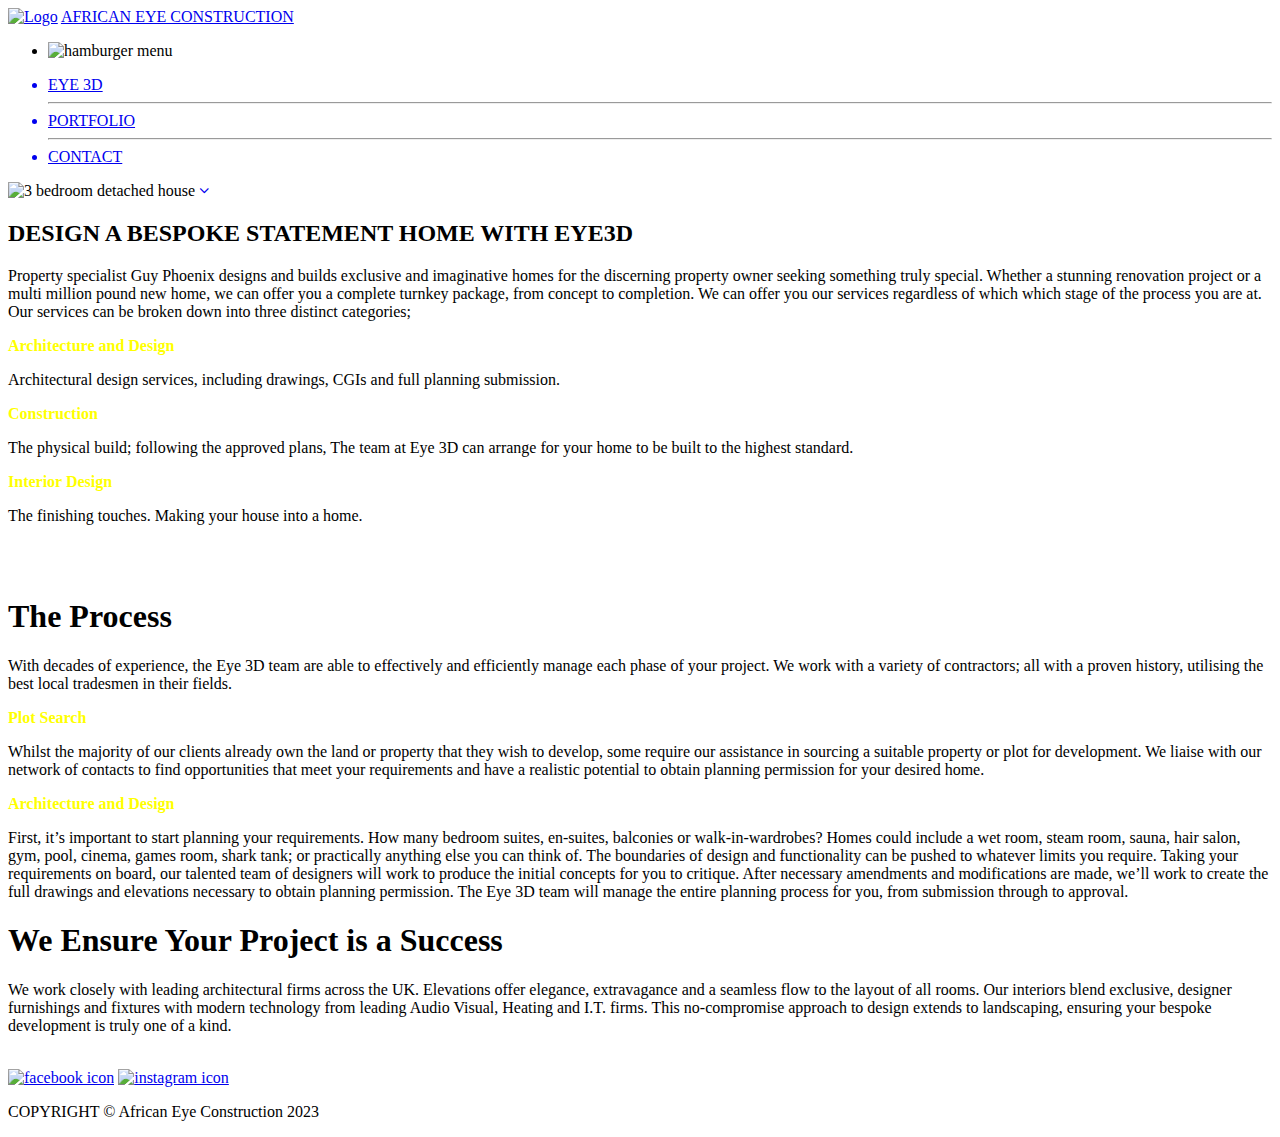
==== eye-3d.html @ 0bab11a8 "Update eye-3d.html" ====
<!DOCTYPE html>
<html lang="en">
  <head>
    <meta charset="UTF-8" />
    <meta http-equiv="X-UA-Compatible" content="IE=edge" />
    <meta name="viewport" content="width=device-width, initial-scale=1.0" />
    <link
      rel="stylesheet"
      href="https://cdnjs.cloudflare.com/ajax/libs/font-awesome/4.7.0/css/font-awesome.min.css"
    />
    <link rel="stylesheet" href="css/main.css" />
    <link
      rel="icon"
      type="image/png"
      sizes="32x32"
      href="images/logo.jpg"
    />
    <title>African Eye Contruction</title>
  </head>
  <body>
    <section class="bg_img">
      <nav class="nav">
        <div class="nav__lblock">
          <a href="."><img src="images/logo.jpg" alt="Logo" /></a>
          <a href=".">AFRICAN EYE CONSTRUCTION</a>
        </div>
        <input type="checkbox" class="nav__toggle" id="hamburger" hidden />
        <ul class="hamburger">
          <li class="hamburger__menu">
            <label for="hamburger">
              <img src="images/hamburger.svg" alt="hamburger menu" />
            </label>
          </li>
        </ul>
        <ul class="droplist">
          <a href="eye-3d.html" class="toplist"><li>EYE 3D</li></a>
          <hr />
          <a href="portfolio.html"><li>PORTFOLIO</li></a>
          <hr />
          <a href="."><li>CONTACT</li></a>
        </ul>
      </nav>
      <div class="threeDimension">
        <img src="images/4.jpg" alt="3 bedroom detached house" />
        <a href="#hero" class="drop"><i class="fa fa-angle-down"></i></a>
      </div>
      <div id="hero" class="hero">
        <div class="hero__description">
          <p>
            <h2>DESIGN A BESPOKE STATEMENT HOME WITH EYE3D</h2> Property specialist Guy
            Phoenix designs and builds exclusive and imaginative homes for the
            discerning property owner seeking something truly special. Whether a
            stunning renovation project or a multi million pound new home, we
            can offer you a complete turnkey package, from concept to
            completion. We can offer you our services regardless of which which
            stage of the process you are at. Our services can be broken down
            into three distinct categories; 
            <p><b style="color: yellow;">Architecture and Design</b></p>
            Architectural design services, including drawings, CGIs and full
            planning submission. 
            <p><b style="color: yellow;">Construction</b></p> The physical build; following the
            approved plans, The team at Eye 3D can arrange for your home to be
            built to the highest standard. 
            <p><b style="color: yellow;">Interior Design</b></p> The finishing
            touches. Making your house into a home.
          </p>
        </div>
        <img src="images/6.jpg" alt="" />
      </div>
      <div class="hero-2">
        <img src="images/hero-left.jpg" alt="" />
        <div class="hero-2__description">
          <p>
            <h1>The Process</h1>
            With decades of experience, the Eye 3D team are able to effectively and efficiently manage each phase of your project. We work with a variety of contractors; all with a proven history, utilising the best local tradesmen in their fields.
            <p><b style="color: yellow;">Plot Search</b></p>
            Whilst the majority of our clients already own the land or property that they wish to develop, some require our assistance in sourcing a suitable property or plot for development. We liaise with our network of contacts to find opportunities that meet your requirements and have a realistic potential to obtain planning permission for your desired home.
            <p><b style="color: yellow;">Architecture and Design</b></p>
            First, it’s important to start planning your requirements. How many bedroom suites, en-suites, balconies or walk-in-wardrobes? Homes could include a wet room, steam room, sauna, hair salon, gym, pool, cinema, games room, shark tank; or practically anything else you can think of. The boundaries of design and functionality can be pushed to whatever limits you require.
            Taking your requirements on board, our talented team of designers will work to produce the initial concepts for you to critique. After necessary amendments and modifications are made, we’ll work to create the full drawings and elevations necessary to obtain planning permission. The Eye 3D team will manage the entire planning process for you, from submission through to approval.
          </p>
        </div>
      </div>
      <div class="hero-3">
        <div class="hero-3__description center">
          <p>
            <h1>We Ensure Your Project is a Success</h1>
            We work closely with leading architectural firms across the UK. Elevations offer elegance, extravagance and a seamless flow to the layout of all rooms. Our interiors blend exclusive, designer furnishings and fixtures with modern technology from leading Audio Visual, Heating and I.T. firms. This no-compromise approach to design extends to landscaping, ensuring your bespoke development is truly one of a kind.
          </p>
        </div>
        <img src="images/11.jpg" alt=""/>
      </div>
    </section>
    <footer class="footer">
      <div class="footer__icons">
        <a href="https://facebook.com" target="_blank"
          ><img src="images/facebook.svg" alt="facebook icon"
        /></a>
        <a href="https://www.instagram.com/african_eye_decor/" target="_blank"
          ><img src="images/instagram.svg" alt="instagram icon"
        /></a>
      </div>
      <div class="footer__copyright">
        <p>COPYRIGHT &copy; African Eye Construction 2023</p>
      </div>
    </footer>
  </body>
</html>
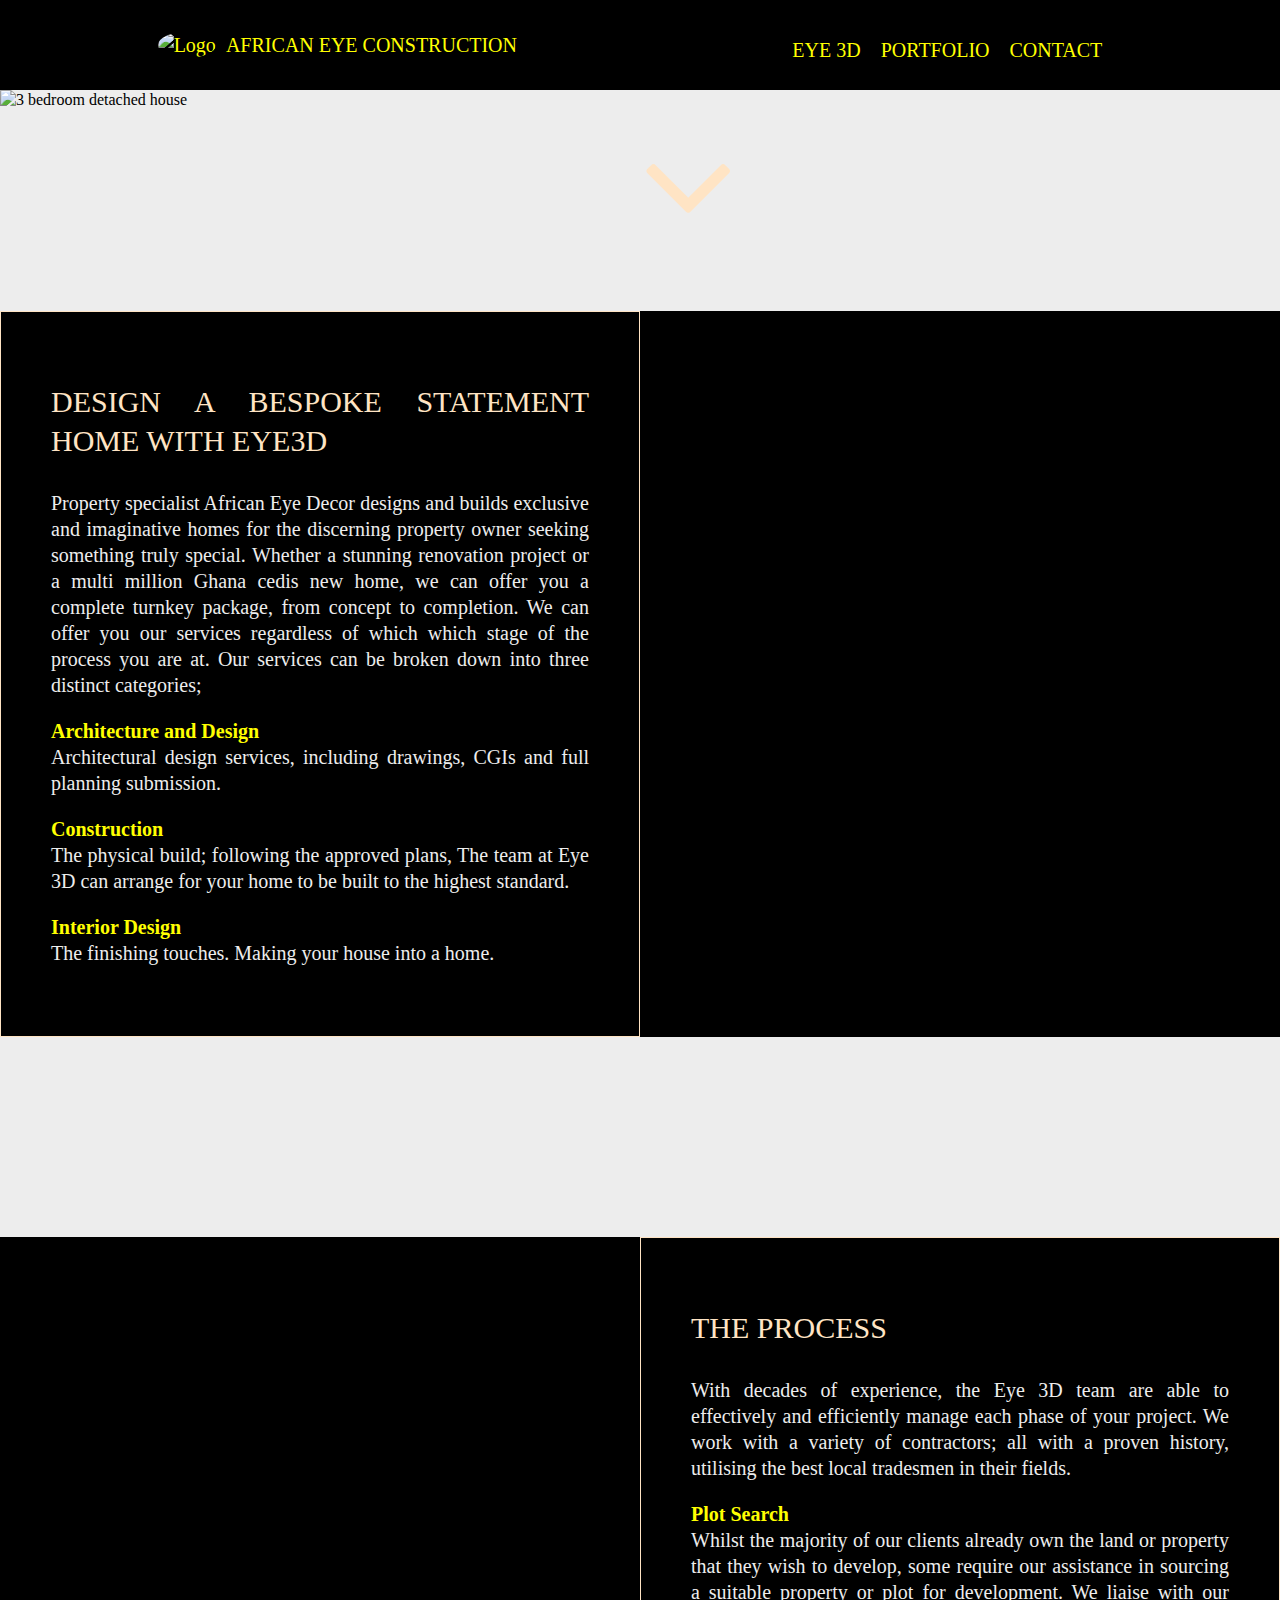
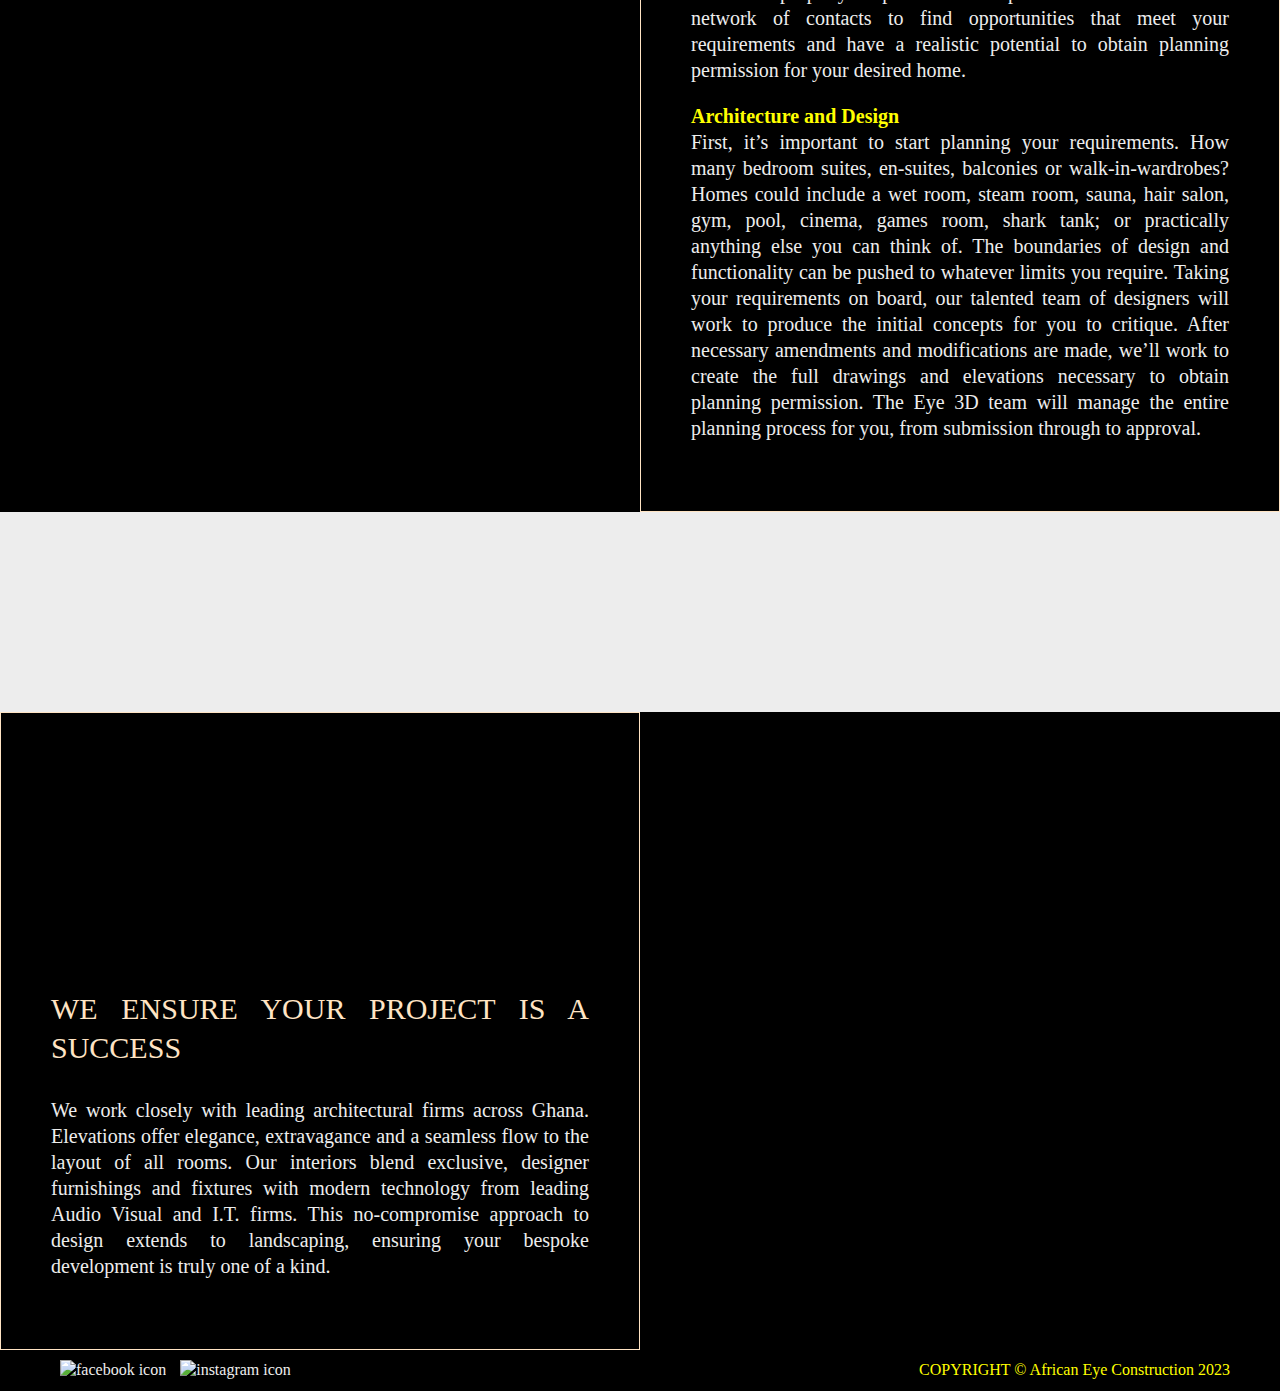
==== commit 6e47898d: "corrected some spelling mistakes" ====
--- a/eye-3d.html
+++ b/eye-3d.html
@@ -18,7 +18,7 @@
     <title>African Eye Contruction</title>
   </head>
   <body>
-    <section class="bg_img">
+    <section class="bg_img" style="background-image: url('images/bg_img.jpg');">
       <nav class="nav">
         <div class="nav__lblock">
           <a href="."><img src="images/logo.jpg" alt="Logo" /></a>
@@ -33,11 +33,11 @@
           </li>
         </ul>
         <ul class="droplist">
-          <a href="eye-3d.html" class="toplist"><li>EYE 3D</li></a>
+          <a href="." class="toplist"><li>EYE 3D</li></a>
           <hr />
-          <a href="portfolio.html"><li>PORTFOLIO</li></a>
+          <a href="portfolio"><li>PORTFOLIO</li></a>
           <hr />
-          <a href="."><li>CONTACT</li></a>
+          <a href="contact"><li>CONTACT</li></a>
         </ul>
       </nav>
       <div class="threeDimension">
@@ -47,10 +47,10 @@
       <div id="hero" class="hero">
         <div class="hero__description">
           <p>
-            <h2>DESIGN A BESPOKE STATEMENT HOME WITH EYE3D</h2> Property specialist Guy
-            Phoenix designs and builds exclusive and imaginative homes for the
+            <h2>DESIGN A BESPOKE STATEMENT HOME WITH EYE3D</h2> Property specialist African
+            Eye Decor designs and builds exclusive and imaginative homes for the
             discerning property owner seeking something truly special. Whether a
-            stunning renovation project or a multi million pound new home, we
+            stunning renovation project or a multi million Ghana cedis new home, we
             can offer you a complete turnkey package, from concept to
             completion. We can offer you our services regardless of which which
             stage of the process you are at. Our services can be broken down
@@ -85,7 +85,7 @@
         <div class="hero-3__description center">
           <p>
             <h1>We Ensure Your Project is a Success</h1>
-            We work closely with leading architectural firms across the UK. Elevations offer elegance, extravagance and a seamless flow to the layout of all rooms. Our interiors blend exclusive, designer furnishings and fixtures with modern technology from leading Audio Visual, Heating and I.T. firms. This no-compromise approach to design extends to landscaping, ensuring your bespoke development is truly one of a kind.
+            We work closely with leading architectural firms across Ghana. Elevations offer elegance, extravagance and a seamless flow to the layout of all rooms. Our interiors blend exclusive, designer furnishings and fixtures with modern technology from leading Audio Visual and I.T. firms. This no-compromise approach to design extends to landscaping, ensuring your bespoke development is truly one of a kind.
           </p>
         </div>
         <img src="images/11.jpg" alt=""/>
--- a/css/main.css
+++ b/css/main.css
@@ -0,0 +1,1272 @@
+:root {
+  --alpha: black;
+  --beta: yellow;
+  --gamma: #1D2730;
+  --delta: #EDEDED;
+  --alert: #FD5959;
+  --contrast: #E84188;
+  --elements: #C4C4C4;
+  --light: #FFF;
+}
+
+@font-face {
+  font-family: "Open Sans";
+  src: url(../../Fonts/static/OpenSans/OpenSans-Regular.ttf);
+}
+@font-face {
+  font-family: "OpenSans ExtraBold";
+  src: url(../../Fonts/static/OpenSans/OpenSans-ExtraBold.ttf);
+}
+/*! normalize.css v8.0.1 | MIT License | github.com/necolas/normalize.css */
+/* Document
+   ========================================================================== */
+/**
+ * 1. Correct the line height in all browsers.
+ * 2. Prevent adjustments of font size after orientation changes in iOS.
+ */
+html {
+  line-height: 1.15; /* 1 */
+  -webkit-text-size-adjust: 100%; /* 2 */
+}
+
+/* Sections
+   ========================================================================== */
+/**
+ * Remove the margin in all browsers.
+ */
+body {
+  margin: 0;
+}
+
+/**
+ * Render the `main` element consistently in IE.
+ */
+main {
+  display: block;
+}
+
+/**
+ * Correct the font size and margin on `h1` elements within `section` and
+ * `article` contexts in Chrome, Firefox, and Safari.
+ */
+h1 {
+  font-size: 2em;
+  margin: 0.67em 0;
+}
+
+/* Grouping content
+   ========================================================================== */
+/**
+ * 1. Add the correct box sizing in Firefox.
+ * 2. Show the overflow in Edge and IE.
+ */
+hr {
+  box-sizing: content-box; /* 1 */
+  height: 0; /* 1 */
+  overflow: visible; /* 2 */
+}
+
+/**
+ * 1. Correct the inheritance and scaling of font size in all browsers.
+ * 2. Correct the odd `em` font sizing in all browsers.
+ */
+pre {
+  font-family: monospace, monospace; /* 1 */
+  font-size: 1em; /* 2 */
+}
+
+/* Text-level semantics
+   ========================================================================== */
+/**
+ * Remove the gray background on active links in IE 10.
+ */
+a {
+  background-color: transparent;
+}
+
+/**
+ * 1. Remove the bottom border in Chrome 57-
+ * 2. Add the correct text decoration in Chrome, Edge, IE, Opera, and Safari.
+ */
+abbr[title] {
+  border-bottom: none; /* 1 */
+  text-decoration: underline; /* 2 */
+  -webkit-text-decoration: underline dotted;
+          text-decoration: underline dotted; /* 2 */
+}
+
+/**
+ * Add the correct font weight in Chrome, Edge, and Safari.
+ */
+b,
+strong {
+  font-weight: bolder;
+}
+
+/**
+ * 1. Correct the inheritance and scaling of font size in all browsers.
+ * 2. Correct the odd `em` font sizing in all browsers.
+ */
+code,
+kbd,
+samp {
+  font-family: monospace, monospace; /* 1 */
+  font-size: 1em; /* 2 */
+}
+
+/**
+ * Add the correct font size in all browsers.
+ */
+small {
+  font-size: 80%;
+}
+
+/**
+ * Prevent `sub` and `sup` elements from affecting the line height in
+ * all browsers.
+ */
+sub,
+sup {
+  font-size: 75%;
+  line-height: 0;
+  position: relative;
+  vertical-align: baseline;
+}
+
+sub {
+  bottom: -0.25em;
+}
+
+sup {
+  top: -0.5em;
+}
+
+/* Embedded content
+   ========================================================================== */
+/**
+ * Remove the border on images inside links in IE 10.
+ */
+img {
+  border-style: none;
+}
+
+/* Forms
+   ========================================================================== */
+/**
+ * 1. Change the font styles in all browsers.
+ * 2. Remove the margin in Firefox and Safari.
+ */
+button,
+input,
+optgroup,
+select,
+textarea {
+  font-family: inherit; /* 1 */
+  font-size: 100%; /* 1 */
+  line-height: 1.15; /* 1 */
+  margin: 0; /* 2 */
+}
+
+/**
+ * Show the overflow in IE.
+ * 1. Show the overflow in Edge.
+ */
+button,
+input { /* 1 */
+  overflow: visible;
+}
+
+/**
+ * Remove the inheritance of text transform in Edge, Firefox, and IE.
+ * 1. Remove the inheritance of text transform in Firefox.
+ */
+button,
+select { /* 1 */
+  text-transform: none;
+}
+
+/**
+ * Correct the inability to style clickable types in iOS and Safari.
+ */
+button,
+[type=button],
+[type=reset],
+[type=submit] {
+  -webkit-appearance: button;
+}
+
+/**
+ * Remove the inner border and padding in Firefox.
+ */
+button::-moz-focus-inner,
+[type=button]::-moz-focus-inner,
+[type=reset]::-moz-focus-inner,
+[type=submit]::-moz-focus-inner {
+  border-style: none;
+  padding: 0;
+}
+
+/**
+ * Restore the focus styles unset by the previous rule.
+ */
+button:-moz-focusring,
+[type=button]:-moz-focusring,
+[type=reset]:-moz-focusring,
+[type=submit]:-moz-focusring {
+  outline: 1px dotted ButtonText;
+}
+
+/**
+ * Correct the padding in Firefox.
+ */
+fieldset {
+  padding: 0.35em 0.75em 0.625em;
+}
+
+/**
+ * 1. Correct the text wrapping in Edge and IE.
+ * 2. Correct the color inheritance from `fieldset` elements in IE.
+ * 3. Remove the padding so developers are not caught out when they zero out
+ *    `fieldset` elements in all browsers.
+ */
+legend {
+  box-sizing: border-box; /* 1 */
+  color: inherit; /* 2 */
+  display: table; /* 1 */
+  max-width: 100%; /* 1 */
+  padding: 0; /* 3 */
+  white-space: normal; /* 1 */
+}
+
+/**
+ * Add the correct vertical alignment in Chrome, Firefox, and Opera.
+ */
+progress {
+  vertical-align: baseline;
+}
+
+/**
+ * Remove the default vertical scrollbar in IE 10+.
+ */
+textarea {
+  overflow: auto;
+}
+
+/**
+ * 1. Add the correct box sizing in IE 10.
+ * 2. Remove the padding in IE 10.
+ */
+[type=checkbox],
+[type=radio] {
+  box-sizing: border-box; /* 1 */
+  padding: 0; /* 2 */
+}
+
+/**
+ * Correct the cursor style of increment and decrement buttons in Chrome.
+ */
+[type=number]::-webkit-inner-spin-button,
+[type=number]::-webkit-outer-spin-button {
+  height: auto;
+}
+
+/**
+ * 1. Correct the odd appearance in Chrome and Safari.
+ * 2. Correct the outline style in Safari.
+ */
+[type=search] {
+  -webkit-appearance: textfield; /* 1 */
+  outline-offset: -2px; /* 2 */
+}
+
+/**
+ * Remove the inner padding in Chrome and Safari on macOS.
+ */
+[type=search]::-webkit-search-decoration {
+  -webkit-appearance: none;
+}
+
+/**
+ * 1. Correct the inability to style clickable types in iOS and Safari.
+ * 2. Change font properties to `inherit` in Safari.
+ */
+::-webkit-file-upload-button {
+  -webkit-appearance: button; /* 1 */
+  font: inherit; /* 2 */
+}
+
+/* Interactive
+   ========================================================================== */
+/*
+ * Add the correct display in Edge, IE 10+, and Firefox.
+ */
+details {
+  display: block;
+}
+
+/*
+ * Add the correct display in all browsers.
+ */
+summary {
+  display: list-item;
+}
+
+/* Misc
+   ========================================================================== */
+/**
+ * Add the correct display in IE 10+.
+ */
+template {
+  display: none;
+}
+
+/**
+ * Add the correct display in IE 10.
+ */
+[hidden] {
+  display: none;
+}
+
+/*** box sizing border-box for all elements ***/
+*,
+*::before,
+*::after {
+  box-sizing: border-box;
+}
+
+a {
+  text-decoration: none;
+  color: inherit;
+  cursor: pointer;
+}
+
+button {
+  background-color: transparent;
+  color: inherit;
+  border-width: 0;
+  padding: 0;
+  cursor: pointer;
+}
+
+figure {
+  margin: 0;
+}
+
+input::-moz-focus-inner {
+  border: 0;
+  padding: 0;
+  margin: 0;
+}
+
+ul,
+ol,
+dd {
+  margin: 0;
+  padding: 0;
+  list-style: none;
+}
+
+h1,
+h2,
+h3,
+h4,
+h5,
+h6 {
+  margin: 0;
+  font-size: inherit;
+  font-weight: inherit;
+}
+
+p {
+  margin: 0;
+}
+
+cite {
+  font-style: normal;
+}
+
+fieldset {
+  border-width: 0;
+  padding: 0;
+  margin: 0;
+}
+
+html {
+  font-size: 1px; /*for using REM units!*/
+}
+
+body {
+  font-family: "Open Sans";
+  font-size: 16rem;
+  line-height: 1.3;
+  background-color: var(--delta);
+  -webkit-font-smoothing: antialiased;
+  -moz-osx-font-smoothing: grayscale;
+}
+
+h1 {
+  font-family: "OpenSans ExtraBold";
+}
+
+p,
+h1,
+h2,
+h3,
+div,
+li {
+  user-select: none;
+  -moz-user-select: none;
+  -webkit-user-select: none;
+  -ms-user-select: none;
+}
+
+:-ms-input-placeholder {
+  /* Internet Explorer 10-11 */
+  color: var(--elements);
+}
+
+::-moz-placeholder {
+  color: var(--elements);
+}
+
+::placeholder {
+  color: var(--elements);
+}
+
+.bg_img {
+  background-image: url("/AfricanEyeDecorWebsite/images/bg_img.jpg");
+  background-size: cover;
+  width: 100%;
+  height: 100%;
+  background-attachment: fixed;
+  background-position: center;
+  background-repeat: no-repeat;
+}
+
+nav ul li:hover {
+  color: var(--light);
+}
+
+nav ul li {
+  transition: 0.7s all;
+}
+
+.nav:hover {
+  background-color: var(--alpha);
+  cursor: pointer;
+}
+
+.nav {
+  background-color: rgba(0, 0, 0, 0.3333333333);
+  color: var(--beta);
+  display: grid;
+  grid-template-columns: 1fr -webkit-min-content minmax(590rem, auto -webkit-min-content 1fr);
+  grid-template-columns: 1fr min-content minmax(590rem, auto min-content 1fr);
+  padding: 20rem;
+  width: 100%;
+  height: 90px;
+}
+.nav a:hover {
+  color: var(--light);
+}
+.nav__lblock {
+  grid-column: 2/3;
+  display: flex;
+  align-items: center;
+}
+.nav__lblock img {
+  width: 50px;
+  height: 50px;
+  margin-right: 10px;
+  border-radius: 100%;
+}
+.nav__lblock img:hover {
+  transform: scale(1.2);
+}
+.nav__lblock a {
+  font-size: 20rem;
+}
+.nav__rblock {
+  grid-column: 4/5;
+}
+.nav__rblock__droplist {
+  display: flex;
+  padding-top: 10px;
+  align-items: center;
+}
+.nav__rblock__droplist a {
+  font-size: 20rem;
+  margin-right: 20px;
+}
+
+.hamburger {
+  display: none;
+}
+
+.droplist {
+  grid-column: 4/5;
+  display: flex;
+  padding-top: 10px;
+  align-items: center;
+}
+.droplist a {
+  font-size: 20rem;
+  margin-right: 20px;
+}
+
+hr {
+  display: none;
+}
+
+@media (max-width: 992px) {
+  .nav {
+    display: grid;
+    grid-template-columns: -webkit-min-content auto auto -webkit-min-content;
+    grid-template-columns: min-content auto auto min-content;
+    grid-template-rows: -webkit-min-content auto;
+    grid-template-rows: min-content auto;
+    height: auto;
+  }
+  .nav__lblock {
+    grid-column: 1/3;
+    grid-row: 1/2;
+  }
+  .hamburger {
+    grid-column: 4/5;
+    grid-row: 1/2;
+    display: flex;
+    justify-content: flex-end;
+    padding-bottom: 10px;
+  }
+  .hamburger__menu img:hover {
+    cursor: pointer;
+  }
+  .nav__toggle:not(:checked) ~ .droplist {
+    display: none;
+  }
+  .nav__toggle:checked ~ .droplist {
+    display: block;
+    grid-row: 2/3;
+    grid-column: 2/3;
+    text-align: center;
+    z-index: 1;
+    width: 85vw;
+    height: auto;
+  }
+  hr {
+    display: none;
+  }
+}
+* {
+  box-sizing: border-box;
+}
+
+/* Position the image container (needed to position the left and right arrows) */
+.slideshow {
+  position: relative;
+  display: grid;
+  grid-template-columns: 300px 1fr 300px;
+  grid-template-rows: 1fr 100px auto;
+  padding-top: 30px;
+}
+
+.image {
+  width: 1920px;
+  height: 1080px;
+}
+
+.slide {
+  position: absolute;
+  top: 0;
+  right: 0;
+  bottom: 0;
+  left: 0;
+  width: 100%;
+  height: 100%;
+}
+
+/* Hide the images by default */
+.mySlides {
+  display: none;
+  grid-column: 2/3;
+  grid-row: 1/2;
+}
+
+/* Add a pointer when hovering over the thumbnail images */
+.cursor {
+  cursor: pointer;
+}
+
+/* Next & previous buttons */
+.prev,
+.next {
+  cursor: pointer;
+  position: absolute;
+  width: auto;
+  padding: 16px;
+  margin-top: 400px;
+  color: white;
+  font-weight: bold;
+  font-size: 30px;
+  border-radius: 3px 3px 3px 3px;
+  -moz-user-select: none;
+   -ms-user-select: none;
+       user-select: none;
+  -webkit-user-select: none;
+}
+
+/* Position the "next button" to the right */
+.next {
+  /* right: 0; */
+  border-radius: 3px 3px 3px 3px;
+}
+
+/* On hover, add a black background color with a little bit see-through */
+.prev:hover,
+.next:hover {
+  background-color: var(--delta);
+  border-radius: 100%;
+  padding: 10px 30px;
+  color: #088;
+}
+
+/* Number text (1/3 etc) */
+.numbertext {
+  color: #f2f2f2;
+  font-size: 12px;
+  padding: 8px 12px;
+  position: absolute;
+  top: 0;
+  display: none;
+}
+
+/* Container for image text */
+.caption-container {
+  text-align: center;
+  background-color: rgba(0, 0, 0, 0.3333333333);
+  padding: 16px;
+  font-size: 20px;
+  font-family: system-ui, -apple-system, BlinkMacSystemFont, "Segoe UI", Roboto, Oxygen, Ubuntu, Cantarell, "Open Sans", "Helvetica Neue", sans-serif;
+  color: bisque;
+  grid-column: 2/3;
+  grid-row: 2/3;
+  display: none;
+}
+
+.row:after {
+  content: "";
+  display: table;
+  clear: both;
+}
+
+.row {
+  grid-column: 2/3;
+  grid-row: 3/4;
+  margin-top: 950px;
+  display: flex;
+  flex-direction: row;
+}
+
+.prev {
+  grid-column: 1/2;
+  grid-row: 1/2;
+  color: var(--alpha);
+  right: 50%;
+  font-size: 50px;
+  background-color: yellow;
+  border-radius: 100%;
+  padding: 10px 30px;
+}
+
+.next {
+  font-size: 50px;
+  grid-column: 3/4;
+  grid-row: 1/2;
+  color: var(--alpha);
+  left: 50%;
+  background-color: yellow;
+  border-radius: 100%;
+  padding: 10px 30px;
+}
+
+/* Six columns side by side */
+.column {
+  position: relative;
+  width: 20%;
+}
+
+/* Add a transparency effect for thumnbail images */
+.demo {
+  opacity: 0.6;
+  height: 150px;
+}
+
+.active,
+.demo:hover {
+  opacity: 1;
+}
+
+@media (max-width: 992px) {
+  .slideshow {
+    margin-bottom: 800px;
+  }
+  .image {
+    width: 100%;
+    height: 700px;
+  }
+  .row {
+    display: none;
+  }
+  .column {
+    display: none;
+  }
+  .prev,
+.next {
+    padding: 10px 20px;
+    margin-top: 280px;
+    color: #008;
+    font-size: 25px;
+  }
+  .prev:hover,
+.next:hover {
+    background-color: var(--alpha);
+    padding: 10px 20px;
+    color: var(--delta);
+  }
+}
+.booking {
+  background-color: var(--alpha);
+  color: #777;
+  display: grid;
+  grid-template-columns: -webkit-max-content 1fr -webkit-max-content;
+  grid-template-columns: max-content 1fr max-content;
+}
+.booking__top {
+  grid-column: 2/3;
+  text-align: center;
+}
+.booking__header {
+  grid-column: 2/3;
+  color: #ab9570;
+  font-size: 30px;
+  font-family: "OpenSans";
+  padding-top: 60px;
+  text-transform: uppercase;
+}
+.booking__body {
+  grid-column: 2/3;
+  font-size: 20px;
+  text-align: justify;
+  text-justify: newspaper;
+  padding: 30px 250px;
+  line-height: 40px;
+}
+.booking__button {
+  grid-column: 2/3;
+  text-align: center;
+  color: var(--delta);
+  margin-left: 250px;
+  margin-right: 250px;
+  padding-bottom: 70px;
+  padding-top: 20px;
+}
+.booking__button p {
+  font-family: "OpenSans";
+  font-size: 18px;
+  text-transform: uppercase;
+  background-color: #ab8526 !important;
+  padding: 20px 10px;
+  width: 100%;
+  white-space: nowrap;
+  text-overflow: clip;
+  border-radius: 3px;
+}
+.booking__button:hover {
+  color: var(--alpha);
+}
+
+@media (max-width: 992px) {
+  .booking {
+    padding-top: 20px;
+    display: grid;
+    grid-template-columns: 50px 1fr 50px;
+  }
+  .booking__top {
+    grid-column: 2/3;
+    text-align: center;
+  }
+  .booking__header {
+    grid-column: 2/3;
+    text-align: justify;
+    text-justify: newspaper;
+    font-size: 23px;
+    grid-row: 1/2;
+    padding-top: 40px;
+    padding-bottom: 30px;
+  }
+  .booking__body {
+    grid-column: 2/3;
+    text-align: justify;
+    text-justify: newspaper;
+    line-height: 25px;
+    font-size: 17px;
+    padding: 10px;
+  }
+  .booking__button {
+    grid-column: 2/3;
+    text-align: center;
+    color: var(--delta);
+    padding-bottom: 60px;
+    padding-top: 30px;
+    margin-left: 0px;
+    margin-right: 0px;
+  }
+  .booking__button p {
+    width: 100%;
+    font-size: 15px;
+  }
+}
+.image-carousel {
+  display: flex;
+  justify-content: center;
+  margin-top: 150px;
+  margin-bottom: 150px;
+}
+.image-carousel img {
+  width: 400px;
+  padding: 20px;
+  margin-right: 20px;
+  background-color: black;
+  border: 1px solid var(--delta);
+}
+
+@media (max-width: 992px) {
+  .image-carousel {
+    display: block;
+  }
+  .image-carousel img {
+    width: 100%;
+    margin-bottom: 50px;
+    background-color: rgba(0, 0, 0, 0.3333333333);
+    border: 1px solid black;
+  }
+}
+.image-hero {
+  display: flex;
+  width: 100%;
+  position: relative;
+}
+.image-hero__left, .image-hero__right {
+  position: relative;
+}
+.image-hero__left:hover > img {
+  filter: brightness(100%);
+  cursor: pointer;
+}
+.image-hero__right:hover > img {
+  filter: brightness(100%);
+  cursor: pointer;
+}
+.image-hero__left:hover > div > p {
+  display: none;
+}
+.image-hero__right:hover > div > p {
+  display: none;
+}
+.image-hero__left, .image-hero__middle, .image-hero__right {
+  border: 1px solid var(--delta);
+}
+.image-hero__left img, .image-hero__middle img, .image-hero__right img {
+  width: 100%;
+  height: 100%;
+}
+
+.textarea {
+  z-index: 1;
+  position: absolute;
+  top: 50%;
+  left: 50%;
+  transform: translate(-50%, -50%);
+}
+.textarea__button {
+  border: 1px solid var(--delta);
+  padding: 10px;
+  width: 100%;
+}
+.textarea__button:hover {
+  border: 1px solid yellow;
+}
+.textarea p {
+  text-transform: uppercase;
+  text-align: center;
+  padding-bottom: 20px;
+  font-size: 25px;
+  color: var(--delta);
+}
+.textarea p:hover {
+  color: var(--alpha);
+}
+
+.dark {
+  filter: brightness(50%);
+}
+
+@media (max-width: 992px) {
+  .textarea__button {
+    padding: 5px;
+  }
+  .textarea p {
+    font-size: 10px;
+    padding-bottom: 10px;
+  }
+}
+.footer {
+  background-color: var(--alpha);
+  color: var(--delta);
+  display: flex;
+  justify-content: space-between;
+  align-items: center;
+}
+.footer__icons {
+  margin-left: 50px;
+  padding: 10px;
+}
+.footer__icons img {
+  width: 30px;
+  height: 30px;
+  padding-right: 10px;
+}
+.footer__icons img:hover {
+  transform: scale(1.5);
+  cursor: pointer;
+}
+.footer__copyright {
+  margin-right: 50px;
+}
+.footer__copyright p {
+  color: yellow;
+}
+
+.bg_img {
+  background-image: url("../../images/bg_img.jpg");
+  background-size: cover;
+  width: 100%;
+  height: 300%;
+  background-attachment: fixed;
+  background-position: center;
+  background-repeat: no-repeat;
+}
+
+.threeDimension {
+  width: 100%;
+  height: 100%;
+  position: relative;
+  display: flex;
+}
+.threeDimension img {
+  width: 100%;
+  z-index: 0;
+}
+
+.drop {
+  z-index: 1;
+  position: absolute;
+  top: 90%;
+  left: 50%;
+}
+
+.fa {
+  font-size: 150px;
+  color: bisque;
+}
+
+.hero,
+.hero-2,
+.hero-3 {
+  display: flex;
+  width: 100%;
+  background-color: var(--alpha);
+  color: var(--delta);
+  margin-top: 200px;
+}
+.hero__description,
+.hero-2__description,
+.hero-3__description {
+  border: 1px solid bisque;
+  width: 50%;
+  padding: 50px;
+  text-align: justify;
+  text-justify: newspaper;
+  font-size: 20px;
+}
+.hero__description p,
+.hero-2__description p,
+.hero-3__description p {
+  padding-top: 20px;
+}
+.hero__description h2,
+.hero__description h1,
+.hero-2__description h2,
+.hero-2__description h1,
+.hero-3__description h2,
+.hero-3__description h1 {
+  font-size: 30px;
+  color: bisque;
+  text-align: justify;
+  text-justify: newspaper;
+  font-family: "Open Sans";
+  padding-bottom: 30px;
+  text-transform: uppercase;
+}
+.hero img,
+.hero-2 img,
+.hero-3 img {
+  width: 50%;
+}
+
+.center {
+  padding-top: 20%;
+}
+
+@media (max-width: 992px) {
+  .drop {
+    top: 85%;
+    left: 45%;
+  }
+  .fa {
+    color: var(--delta);
+    font-size: 100px;
+  }
+  .hero,
+.hero-2,
+.hero-3 {
+    display: block;
+    width: 100%;
+    margin-top: 200px;
+  }
+  .hero__description,
+.hero-2__description,
+.hero-3__description {
+    width: 100%;
+    border: 1px solid yellow;
+  }
+  .hero__description h1, .hero__description h2,
+.hero-2__description h1,
+.hero-2__description h2,
+.hero-3__description h1,
+.hero-3__description h2 {
+    color: yellow;
+  }
+  .hero img,
+.hero-2 img,
+.hero-3 img {
+    width: 100%;
+  }
+  .center {
+    padding-top: 5%;
+  }
+}
+#map {
+  width: 100%;
+  height: 100%;
+}
+#map iframe {
+  width: 100%;
+  height: 50vw;
+}
+
+.contact {
+  display: flex;
+  justify-content: space-between;
+  margin-top: 100px;
+  margin-bottom: 100px;
+}
+.contact img {
+  width: 50px;
+  background-color: yellow;
+  padding: 10px;
+  border-radius: 100%;
+  margin-bottom: 30px;
+}
+
+div.address {
+  background-color: black;
+  border: 1px solid yellow;
+  box-shadow: 0 4px 8px 0 rgba(0, 0, 0, 0.2), 0 6px 20px 0 rgba(0, 0, 0, 0.19);
+  margin-left: 50px;
+  text-align: center;
+  padding: 100px 80px 50px 80px;
+  border-radius: 100px 0px 0px 100px;
+}
+div.address address {
+  background-color: yellow;
+  padding: 10px 30px;
+  border-radius: 10px;
+}
+
+.email {
+  background-color: black;
+  border: 1px solid yellow;
+  box-shadow: 0 4px 8px 0 rgba(0, 0, 0, 0.2), 0 6px 20px 0 rgba(0, 0, 0, 0.19);
+  margin-right: 50px;
+  border-radius: 0px 100px 100px 0px;
+  padding-right: 50px;
+  text-align: center;
+  padding: 100px 50px 100px 50px;
+}
+.email p {
+  background-color: yellow;
+  padding: 10px 10px;
+  border-radius: 10px;
+}
+
+.phone {
+  background-color: black;
+  border: 1px solid var(--delta);
+  box-shadow: 0 4px 8px 0 rgba(0, 0, 0, 0.2), 0 6px 20px 0 rgba(0, 0, 0, 0.19);
+  text-align: center;
+  padding: 100px 50px 100px 50px;
+  border-radius: 100%;
+}
+.phone p {
+  background-color: yellow;
+  padding: 10px 10px;
+  border-radius: 10px;
+}
+
+#aisensy-wa-widget {
+  right: 50%;
+}
+
+@media (max-width: 992px) {
+  .contact {
+    display: block;
+    width: 100%;
+    height: auto;
+  }
+  .contact img {
+    background-color: white;
+  }
+  div.address {
+    margin-left: 50px;
+    margin-right: 50px;
+    margin-bottom: 100px;
+    padding: 100px 50px 100px 50px;
+    border-radius: 0px;
+    border: 1px solid white;
+  }
+  div.address address {
+    background-color: white;
+    padding: 5px;
+    border-radius: 0px;
+  }
+  .phone {
+    margin-left: 50px;
+    margin-right: 50px;
+    margin-bottom: 100px;
+    text-align: center;
+    padding: 100px 50px 100px 50px;
+    border-radius: 0%;
+  }
+  .phone p {
+    background-color: white;
+    padding: 10px 10px;
+    border-radius: 0px;
+  }
+  .email {
+    border: 1px solid white;
+    margin-right: 50px;
+    margin-left: 50px;
+    border-radius: 0px;
+    padding: 100px 50px 100px 50px;
+  }
+  .email p {
+    background-color: white;
+    padding: 10px 10px;
+    border-radius: 0px;
+  }
+}
+.projects-row-1,
+.projects-row-2,
+.projects-row-3,
+.projects-row-4 {
+  display: flex;
+  width: 100%;
+  padding: 50px;
+}
+
+div.polaroid {
+  width: 100%;
+  box-shadow: 0 4px 8px 0 rgba(0, 0, 0, 0.2), 0 6px 20px 0 rgba(0, 0, 0, 0.19);
+  text-align: center;
+  padding-right: 20px;
+}
+
+div.name {
+  padding: 10px;
+  background-color: white;
+}
+
+div.polaroid:hover {
+  cursor: pointer;
+  transform: scale(1.1);
+}
+
+.portfolio-row-1,
+.portfolio-row-2,
+.portfolio-row-3,
+.portfolio-row-4 {
+  display: flex;
+  width: 100%;
+  height: 100%;
+}
+.portfolio-row-1 img,
+.portfolio-row-2 img,
+.portfolio-row-3 img,
+.portfolio-row-4 img {
+  width: 33.3%;
+  filter: brightness(50%);
+}
+
+.portfolio-row-1,
+.portfolio-row-2,
+.portfolio-row-3 {
+  padding-bottom: 150px;
+}
+
+img:hover {
+  cursor: pointer;
+  filter: brightness(100%);
+}
+
+.portfolio-row-2,
+.portfolio-row-3 {
+  height: 600px;
+}
+
+@media (max-width: 992px) {
+  .portfolio-row-1,
+.portfolio-row-2,
+.portfolio-row-3,
+.portfolio-row-4 {
+    display: inline-block;
+    width: 100%;
+  }
+  .portfolio-row-1 img,
+.portfolio-row-2 img,
+.portfolio-row-3 img,
+.portfolio-row-4 img {
+    width: 100%;
+    height: 100%;
+    border: 1px solid white;
+  }
+  .portfolio-row-2,
+.portfolio-row-3 {
+    height: auto;
+  }
+  .portfolio-row-1,
+.portfolio-row-2,
+.portfolio-row-3 {
+    padding-bottom: 0px;
+  }
+}/*# sourceMappingURL=main.css.map */